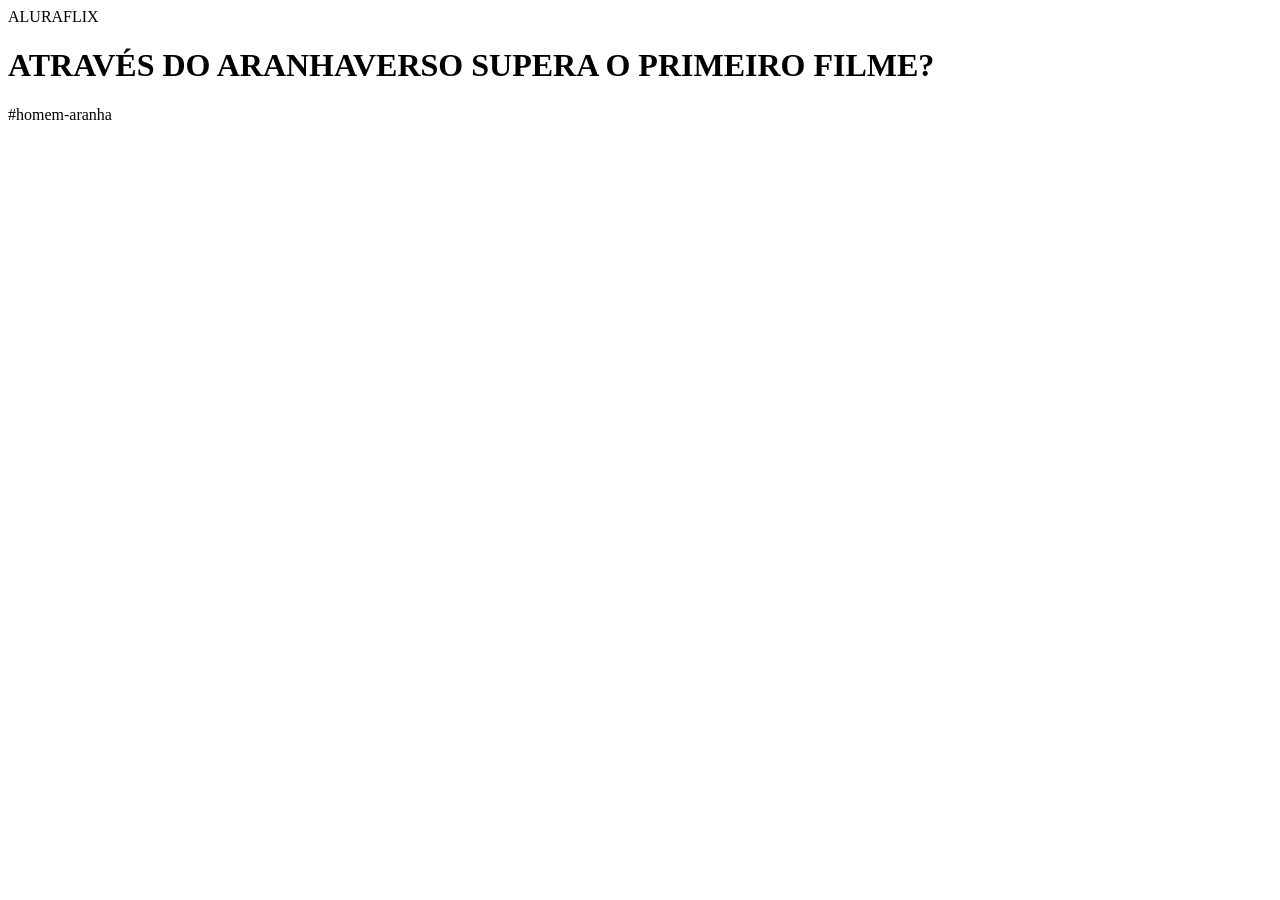
==== index.html @ 8927f238 "Add files via upload" ====
<body>
<header>ALURAFLIX</header>


<h1>ATRAVÉS DO ARANHAVERSO SUPERA O PRIMEIRO FILME?</h1>
<p>#homem-aranha</p>



<iframe width="560" height="315" src="https://www.youtube.com/embed/gt_fAE1Eg2Q?si=c93nZtO1DTNYueO4" title="YouTube video player" frameborder="0" allow="accelerometer; autoplay; clipboard-write; encrypted-media; gyroscope; picture-in-picture; web-share" referrerpolicy="strict-origin-when-cross-origin" allowfullscreen></iframe>




</body>
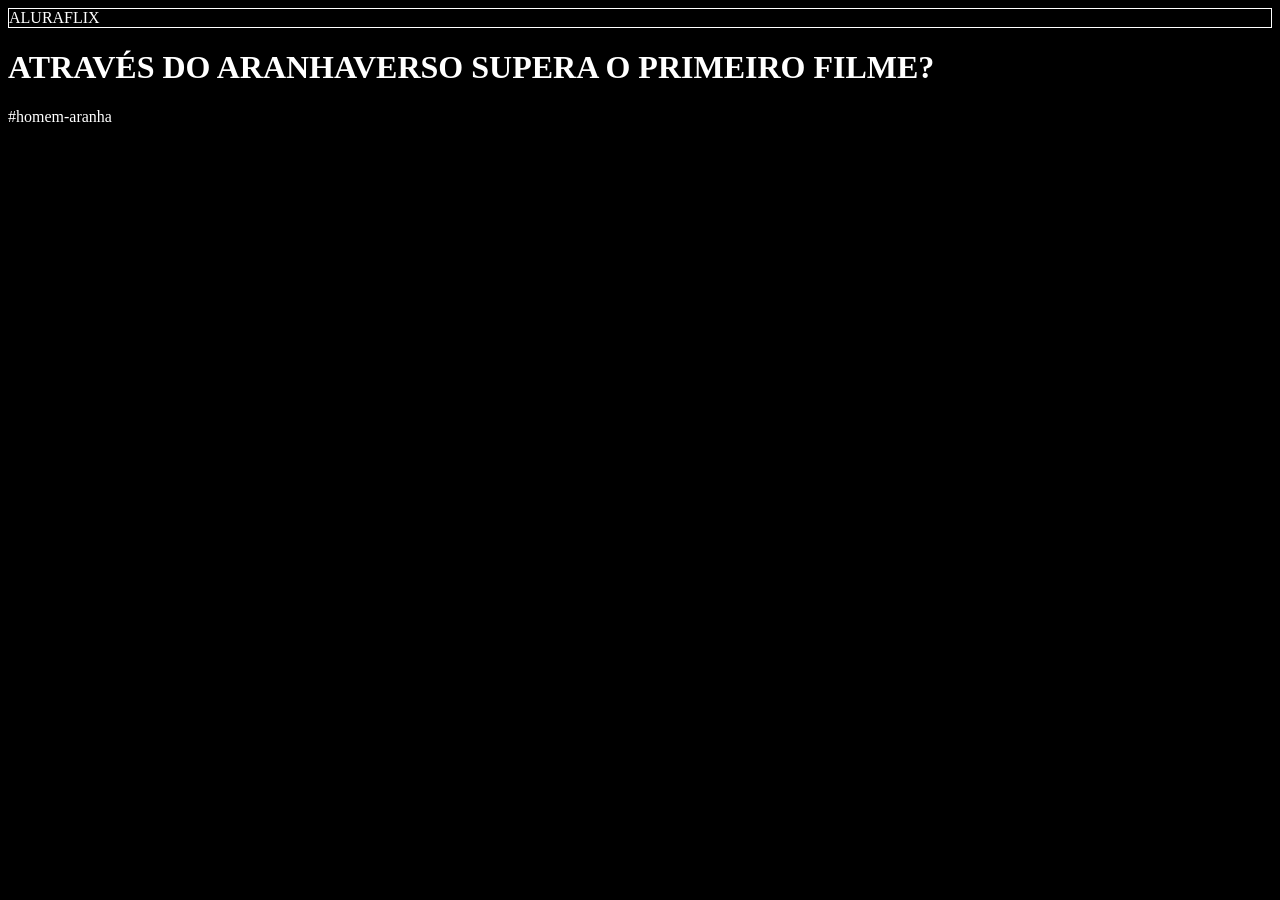
==== commit 015a5053: "Add files via upload" ====
--- a/index.html
+++ b/index.html
@@ -1,5 +1,11 @@
-<body>
-<header>ALURAFLIX</header>
+
+<!-- saved from url=(0040)file:///home/escola/AluraFlix/index.html -->
+<html><head style="
+"><meta http-equiv="Content-Type" content="text/html; charset=UTF-8"></head><body style="
+    background: black;
+    color: white;
+">
+<header style="border: solid 1px;">ALURAFLIX</header>
 
 
 <h1>ATRAVÉS DO ARANHAVERSO SUPERA O PRIMEIRO FILME?</h1>
@@ -7,9 +13,9 @@
 
 
 
-<iframe width="560" height="315" src="https://www.youtube.com/embed/gt_fAE1Eg2Q?si=c93nZtO1DTNYueO4" title="YouTube video player" frameborder="0" allow="accelerometer; autoplay; clipboard-write; encrypted-media; gyroscope; picture-in-picture; web-share" referrerpolicy="strict-origin-when-cross-origin" allowfullscreen></iframe>
+<iframe width="560" height="315" src="./index_files/gt_fAE1Eg2Q.html" title="YouTube video player" frameborder="0" allow="accelerometer; autoplay; clipboard-write; encrypted-media; gyroscope; picture-in-picture; web-share" referrerpolicy="strict-origin-when-cross-origin" allowfullscreen=""></iframe>
 
 
 
 
-</body>+</body></html>
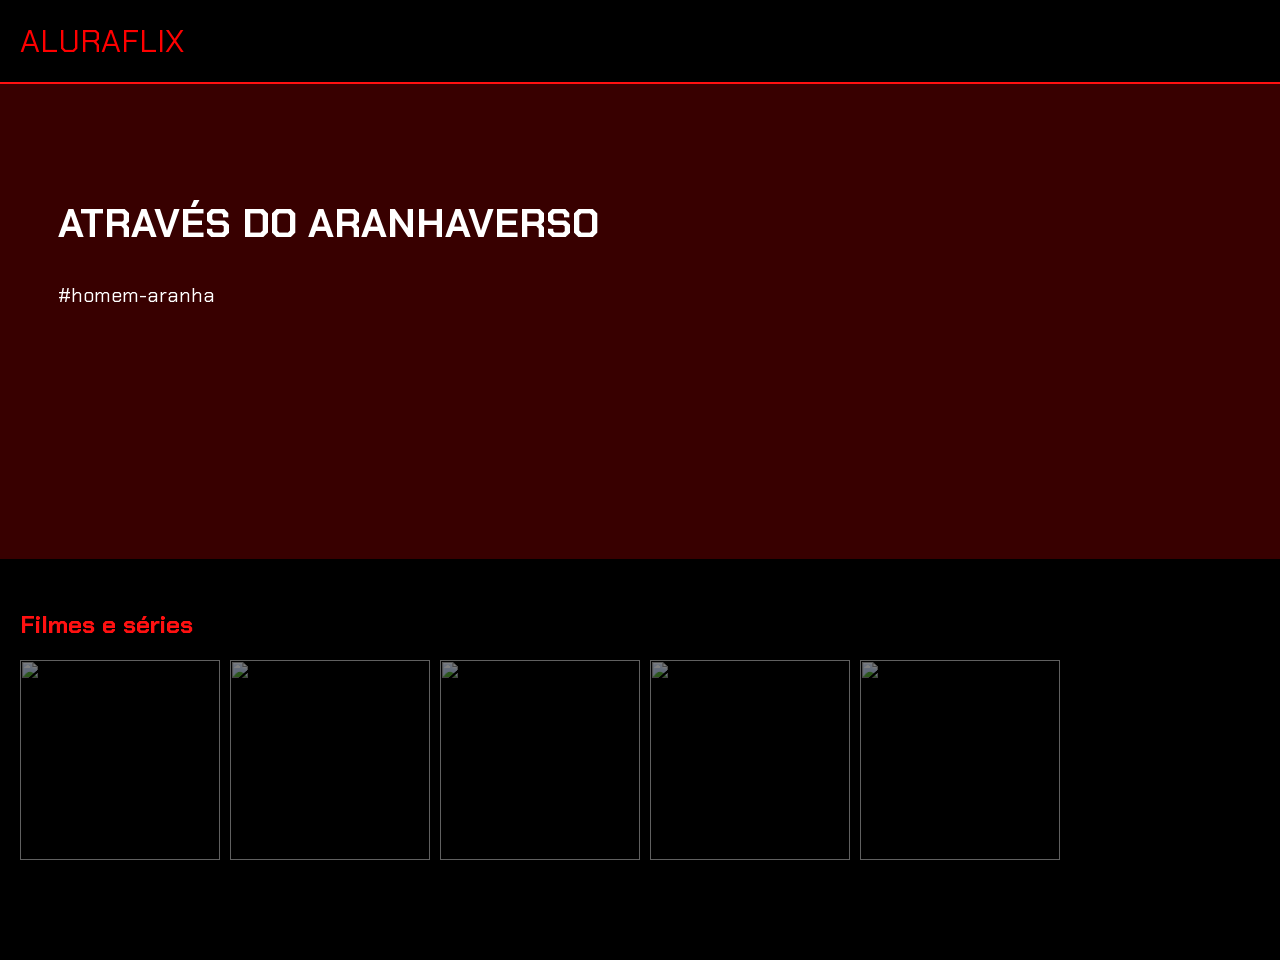
==== commit 70fa77de: "Add files via upload" ====
--- a/index.html
+++ b/index.html
@@ -1,21 +1,53 @@
+<html lang="pt-BR">
 
-<!-- saved from url=(0040)file:///home/escola/AluraFlix/index.html -->
-<html><head style="
-"><meta http-equiv="Content-Type" content="text/html; charset=UTF-8"></head><body style="
-    background: black;
-    color: white;
-">
-<header style="border: solid 1px;">ALURAFLIX</header>
+<head>
+    <link rel="stylesheet" href="styles.css">
+    <link rel="preconnect" href="https://fonts.googleapis.com">
+    <link rel="preconnect" href="https://fonts.gstatic.com" crossorigin>
+    <link
+        href="https://fonts.googleapis.com/css2?family=Chakra+Petch:ital,wght@0,300;0,400;0,500;0,600;0,700;1,300;1,400;1,500;1,600;1,700&display=swap"
+        rel="stylesheet">
+    <title>Aluraflix</title>
+</head>
 
+<body>
+    <header>ALURAFLIX</header>
 
-<h1>ATRAVÉS DO ARANHAVERSO SUPERA O PRIMEIRO FILME?</h1>
-<p>#homem-aranha</p>
+    <section class="chamada">
+        <div class="chamada-texto">
+            <h1>ATRAVÉS DO ARANHAVERSO</h1>
+            <p>#homem-aranha</p>
+        </div>
 
+        <div>
+            <iframe width="560" height="315" src="https://www.youtube.com/embed/gt_fAE1Eg2Q?si=EEv-tsY_b1B2OwKE"
+                title="YouTube video player" frameborder="0"
+                allow="accelerometer; autoplay; clipboard-write; encrypted-media; gyroscope; picture-in-picture; web-share"
+                referrerpolicy="strict-origin-when-cross-origin" allowfullscreen></iframe>
+        </div>
+    </section>
 
+    <section class="categoria">
+        <h2>Filmes e séries</h2>
+        <div class="categoria-videos">
+            <a href="https://www.youtube.com/watch?v=cs15QqG6Gjc">
+                <img src="https://img.youtube.com/vi/cs15QqG6Gjc/maxresdefault.jpg" />
+            </a>
+            <a href="https://www.youtube.com/watch?v=nCmIwcycUJ8">
+                <img src="https://img.youtube.com/vi/nCmIwcycUJ8/maxresdefault.jpg" />
+            </a>
+            <a href="https://www.youtube.com/watch?v=FvRmEapoHRc">
+                <img src="https://img.youtube.com/vi/FvRmEapoHRc/maxresdefault.jpg" />
+            </a>
+            <a href="https://www.youtube.com/watch?v=Ipkw_hWW-Hw">
+                <img src="https://img.youtube.com/vi/Ipkw_hWW-Hw/maxresdefault.jpg" />
+            </a>
+            <a href="https://www.youtube.com/watch?v=d4DzMNGoyis">
+                <img src="https://img.youtube.com/vi/d4DzMNGoyis/maxresdefault.jpg" />
+            </a>
+        </div>
+    </section>
 
-<iframe width="560" height="315" src="./index_files/gt_fAE1Eg2Q.html" title="YouTube video player" frameborder="0" allow="accelerometer; autoplay; clipboard-write; encrypted-media; gyroscope; picture-in-picture; web-share" referrerpolicy="strict-origin-when-cross-origin" allowfullscreen=""></iframe>
+</body>
 
-
-
-
-</body></html>+</html>
--- a/styles.css
+++ b/styles.css
@@ -0,0 +1,60 @@
+body {
+    color: white;
+    background: black;
+    margin: 0px;
+    font-family: "Chakra Petch", sans-serif;
+    margin-bottom: 100px;
+}
+
+header {
+    border-bottom: solid 2px rgb(255, 17, 17);
+    padding: 20px;
+    font-size: 32px;
+    color: rgb(255, 0, 0);
+}
+
+.chamada {
+    background: rgb(56, 0, 0);
+    padding-bottom: 80px;
+    padding-top: 80px;
+    display: flex;
+    justify-content: center;
+}
+
+.chamada-texto {
+    margin-right: 5%;
+}
+
+h1 {
+    font-size: 40px;
+}
+
+p {
+    font-size: 20px;
+}
+
+.categoria-videos {
+    display: flex;
+    overflow-x: auto;
+    gap: 10px;
+}
+
+.categoria {
+    padding-left: 20px;
+    padding-right: 20px;
+    margin-top: 50px;
+}
+
+.categoria-videos img {
+    opacity: 0.5;
+    height: 200px;
+}
+
+.categoria-videos img:hover {
+    opacity: 1.0;
+    border: 3px solid green;
+}
+
+.categoria h2 {
+    color: rgb(255, 17, 17);
+}
